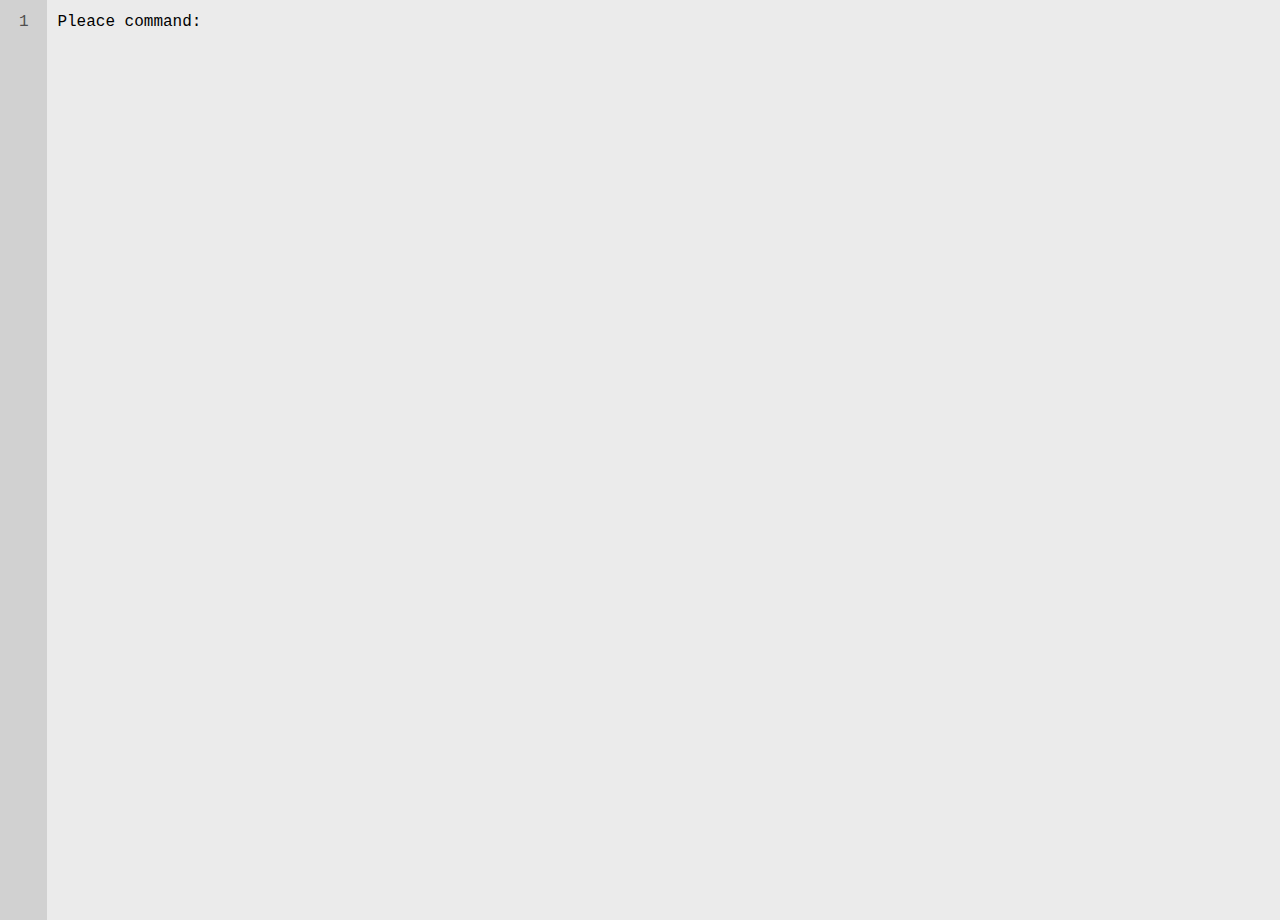
==== command.html @ 4ae09c76 "Add files via upload" ====
<!DOCTYPE html>
<html lang="ja">
<head>
    <meta charset="UTF-8">
    <title>Command</title>
    <link rel="stylesheet" href="command.css">
</head>
<body id="setting" class="dark">
        <div class="editor-container">
            <div id="line-numbers">1</div>
            <textarea id="memo" spellcheck="false"></textarea>
        </div>
    <ul id="command-list" style="display: none;">
        <li value="help">使用できるコマンド一覧を表示します</li>
        <li value="clear">画面をクリアします</li>
        <li value="about">アプリケーションの情報を表示します</li>
        <li value="echo">指定したテキストを表示します</li>
        <li value="console">コンソールに出力します</li>
        <li value="close">タブを閉じます</li>
        <li value="reload">再読み込みします</li>
        <li value="mode">表示モードを切り替えます</li>
    </ul>
    <ol class="command_tab">
        <li value="help" class="command_letter">help</li>
    </ol>
    <script src="command.js"></script>
</body>
</html>
---- command.css ----
/* 全体の背景 */
body {
    margin: 0;
    padding: 0;
    transition: background-color 0.5s ease, color 0.5s ease;
}

#setting.dark {
    background-color: #2b2b2b;
}

#setting:not(.dark) {
    background-color: #d1d1d1;
}

/* エディタ全体のレイアウト */
.editor-container {
    display: flex;
    height: 100vh;
    width: 100vw;
}

#line-numbers {
    width: 50px;
    padding-top: 10px;
    text-align: center;
    font-family: 'Courier New', monospace;
    font-size: 16px;
    line-height: 1.5;
    user-select: none;
    overflow: hidden;
    transition: background-color 0.5s ease, color 0.5s ease;
}

/* 行番号エリア */
#setting:not(.dark) #line-numbers {
    background-color: #d1d1d1;
    color: #4f4f4f;
}

#setting.dark #line-numbers {
    background-color: #2b2b2b;
    color: #888;
}

/* テキストエリア */
#memo {
    width: 100%;
    height: 100%;
    max-width: 100%;
    max-height: 100%;
    border: none;
    resize: none;
    outline: none;
    padding: 10px;
    font-size: 16px;
    font-family: 'Courier New', monospace;
    line-height: 1.5;
    white-space: pre;
    overflow: auto;
    transition: background-color 0.5s ease, color 0.5s ease;
}

#setting.dark #memo {
    background-color: #3d3d3d;
    color: white;
}

#setting:not(.dark) #memo {
    background-color: #ebebeb;
    color: black;
}
/* 初期状態（非表示） */
.command_tab {
    position: absolute;
    list-style: none;
    margin: 0;
    padding: 0;
    opacity: 0;              /* 透明にする */
    transform: scale(0.8);   /* 少し小さく表示 */
    transition: opacity 0.5s ease, transform 0.5s ease; /* 透明度とサイズの変化を滑らかに */
}

/* 表示状態（tab_displayが追加されたとき） */
.command_tab.tab_display {
    opacity: 1;              /* 完全に表示 */
    transform: scale(1);     /* 元のサイズに戻す */
}


.command_letter {
    display: none;
    color: white;
}

#command-list {
    margin: 0;
    padding: 0;
}
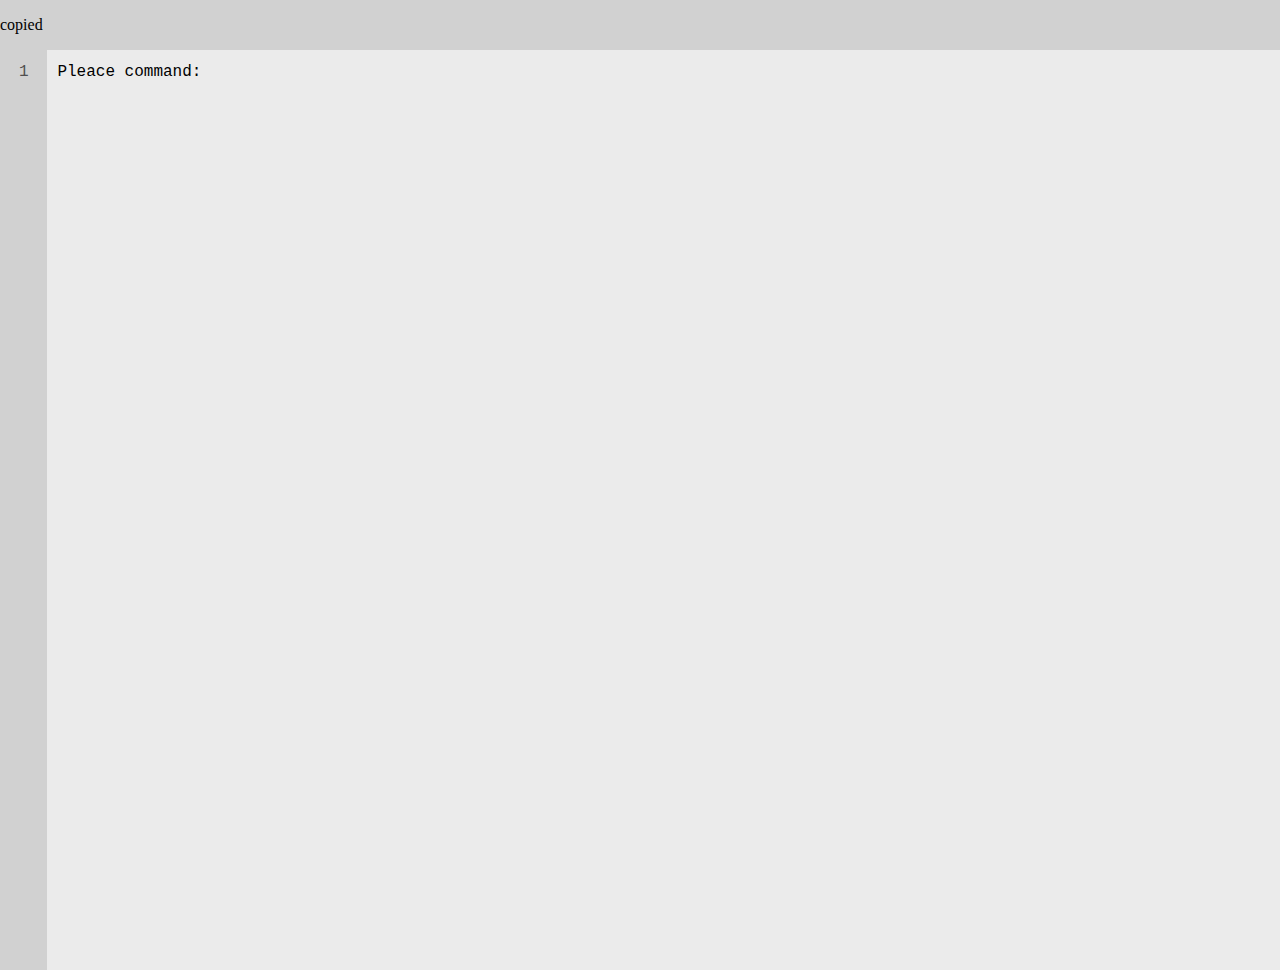
==== commit 437d1006: "Update command.html" ====
--- a/command.html
+++ b/command.html
@@ -6,6 +6,7 @@
     <link rel="stylesheet" href="command.css">
 </head>
 <body id="setting" class="dark">
+    <p id="copy_notification">copied</p>
         <div class="editor-container">
             <div id="line-numbers">1</div>
             <textarea id="memo" spellcheck="false"></textarea>
@@ -19,6 +20,7 @@
         <li value="close">タブを閉じます</li>
         <li value="reload">再読み込みします</li>
         <li value="mode">表示モードを切り替えます</li>
+        <li value="data">データを操ります</li>
     </ul>
     <ol class="command_tab">
         <li value="help" class="command_letter">help</li>
